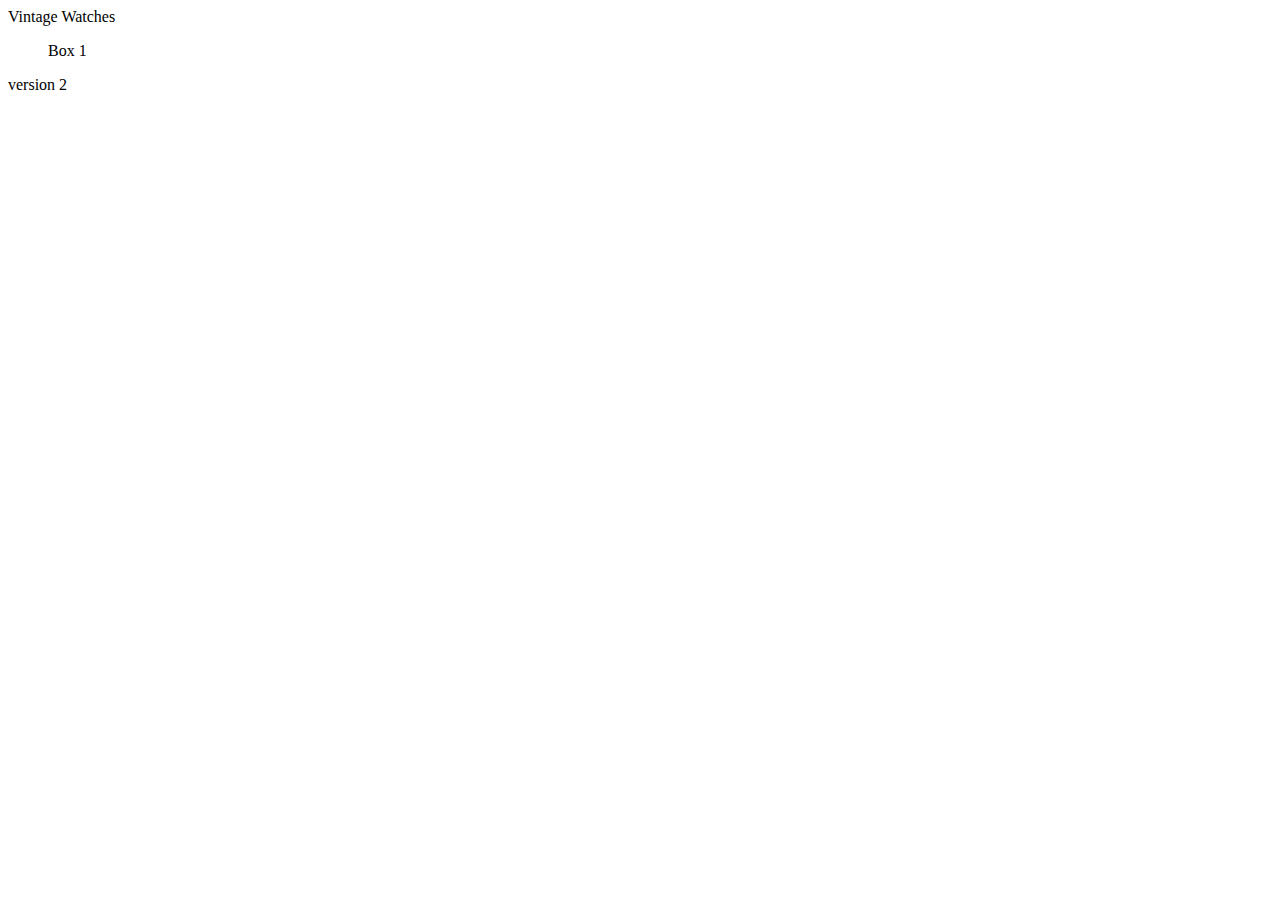
==== index.html @ a51c1f35 "second version" ====
<!DOCTYPE html>
<html lang="en-us">
 <head>
       <meta charset="UTF-8">
      <title>Hidalgo investment group</title> </head>
<Header>
Vintage Watches </Header>

<body>
    <div class= "box-set"></div>
    <figure class="box box-1">Box 1</figure>

    <p>version 2</p>
</body>
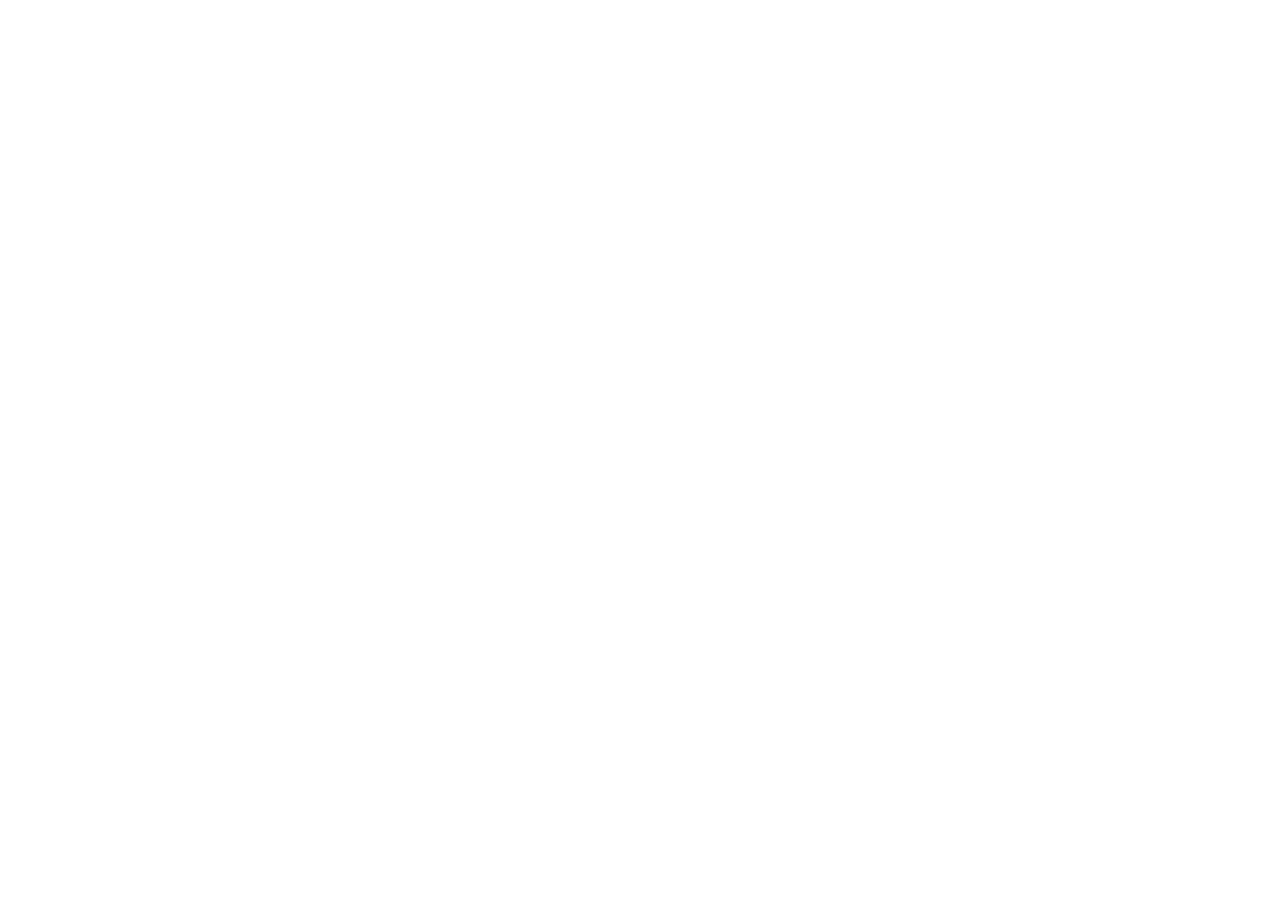
==== commit 9748b286: "divs created, and pseudocode design of portfolio" ====
--- a/index.html
+++ b/index.html
@@ -1,15 +1,33 @@
 <!DOCTYPE html>
 <html lang="en-us">
- <head>
-       <meta charset="UTF-8">
-      <title>Hidalgo investment group</title> </head>
-<Header>
-Vintage Watches </Header>
+    <head>
+        <meta charset="UTF-8">
+        <title>Miranda Hidalgo</title>
+    </head>
 
-<body>
-    <div class= "box-set"></div>
-    <figure class="box box-1">Box 1</figure>
+    <body>
+        <div id="main container">
+            <div id="Miranda">
 
-    <p>version 2</p>
-</body>
+            </div>
 
+
+
+            <div id="navbar"></div>
+
+
+
+
+            <div id="sub-container"></div>
+
+
+
+
+
+            
+        </div>
+    
+    </body>
+
+</html>
+
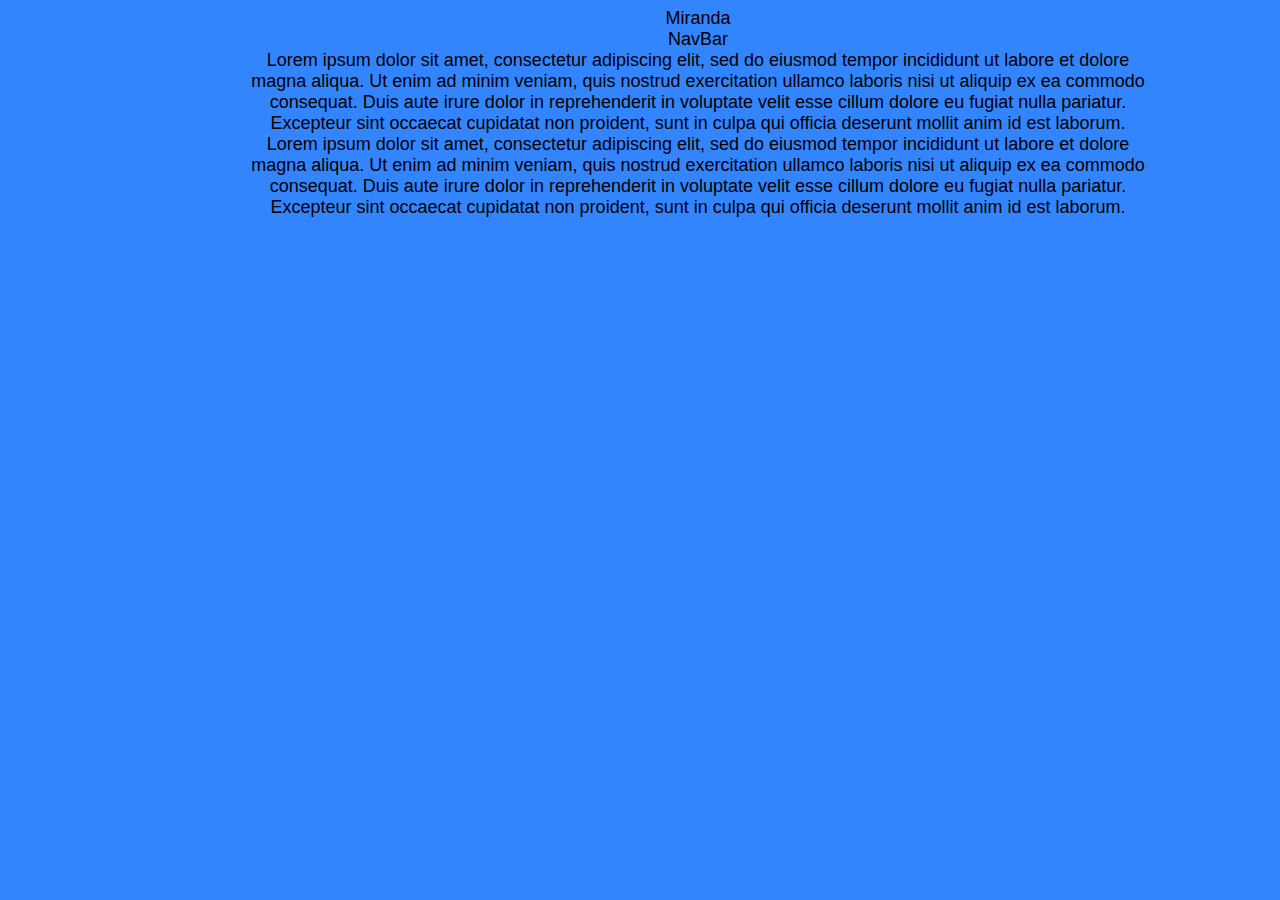
==== commit 2af5c65e: "css style sheet has been added, added mock test for testing" ====
--- a/index.html
+++ b/index.html
@@ -3,28 +3,29 @@
     <head>
         <meta charset="UTF-8">
         <title>Miranda Hidalgo</title>
+        <link rel="stylesheet" type="text/css" href="style.css" />
     </head>
 
     <body>
         <div id="main container">
-            <div id="Miranda">
+            <div id="Miranda"> Miranda </div>
 
+
+
+            <div id="navbar">NavBar</div>
+
+
+
+
+            <div id="sub-container">
+                    Lorem ipsum dolor sit amet, consectetur adipiscing elit, sed do eiusmod tempor incididunt ut labore et dolore magna aliqua. Ut enim ad minim veniam, quis nostrud exercitation ullamco laboris nisi ut aliquip ex ea commodo consequat. Duis aute irure dolor in reprehenderit in voluptate velit esse cillum dolore eu fugiat nulla pariatur. Excepteur sint occaecat cupidatat non proident, sunt in culpa qui officia deserunt mollit anim id est laborum.
+             
+                <br>
+                Lorem ipsum dolor sit amet, consectetur adipiscing elit, sed do eiusmod tempor incididunt ut labore et dolore magna aliqua. Ut enim ad minim veniam, quis nostrud exercitation ullamco laboris nisi ut aliquip ex ea commodo consequat. Duis aute irure dolor in reprehenderit in voluptate velit esse cillum dolore eu fugiat nulla pariatur. Excepteur sint occaecat cupidatat non proident, sunt in culpa qui officia deserunt mollit anim id est laborum.
             </div>
 
 
 
-            <div id="navbar"></div>
-
-
-
-
-            <div id="sub-container"></div>
-
-
-
-
-
-            
         </div>
     
     </body>
--- a/style.css
+++ b/style.css
@@ -0,0 +1,17 @@
+body {
+    background-color: #3385ff;
+    font-family: Arial, Helvetica, sans-serif;
+    width: 70%;
+    text-align: center;
+    margin-left: 250px;
+    font-size: 18px;
+}
+
+nav {
+    padding: 20px;
+    margin-bottom: 20px;
+    color: #777;
+    background: #ebebeb;
+    text-align: center;
+    width: 960px;
+}